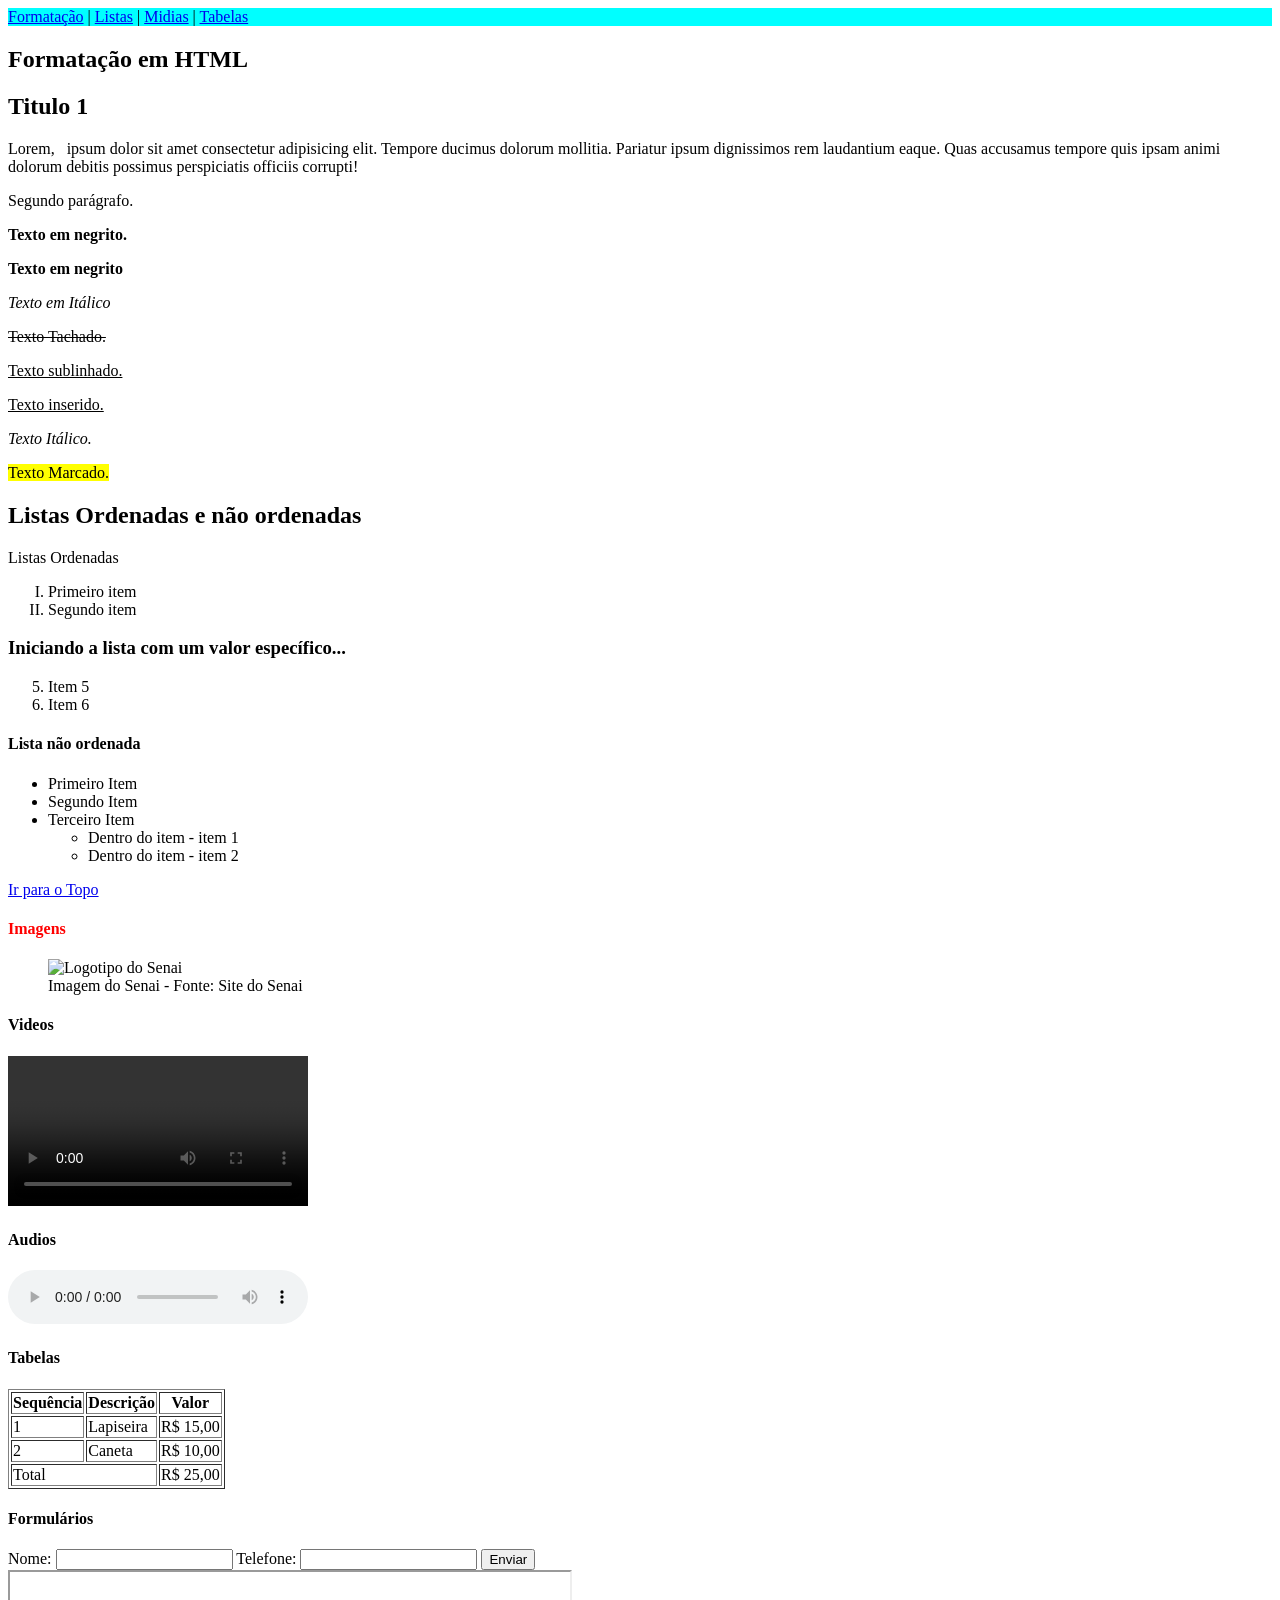
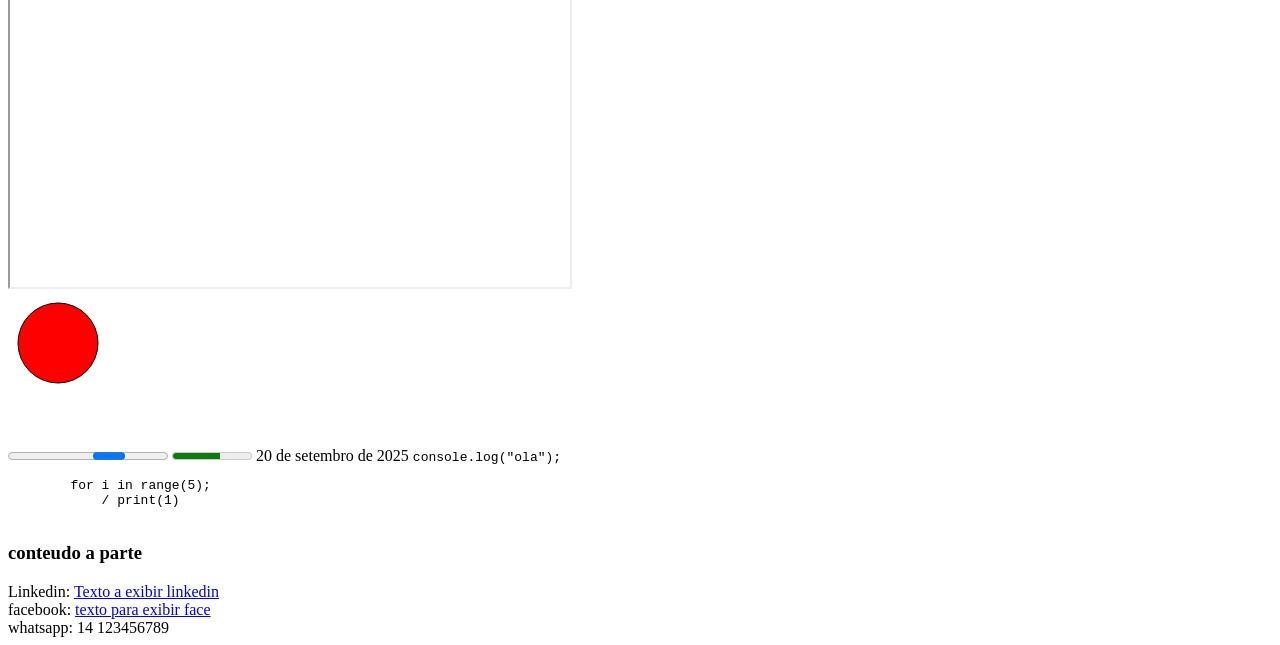
==== Aula 05/exemplo01.html @ a962d5bd "conteudo aula dia 27" ====
<!DOCTYPE html>
<html lang="pt-br">
<head>
    <meta charset="UTF-8">
    <meta name="viewport" content="width=device-width, initial-scale=1.0">
    <style>
        nav {
            background-color: aqua;
        }
        /* selecionando a tag com id = videos e detro a tag videos*/
        #videos video {
            width: 300px;
        }
        /* selecionando por classe */
        .cor-vermelha{
            color: red;
        }
    </style>
    <title>Meu primeiro HTML</title>
</head>
<body>
    <nav id="topo">
        <a href="#formatacao">Formatação</a> | <a href="#listas">Listas</a> |
        <a href="#midias">Midias</a> | <a href="#tabelas">Tabelas</a>
    </nav>
    <section id="formatacao">
        <header>
            <h1>Formatação em HTML</h1>
        </header>

        <h1>Titulo 1</h1>
        <p>
            Lorem, &nbsp; ipsum dolor sit amet consectetur adipisicing elit. Tempore ducimus dolorum mollitia. Pariatur ipsum dignissimos rem laudantium eaque. Quas accusamus tempore quis ipsam animi dolorum debitis possimus perspiciatis officiis corrupti!    
        </p>
        <p>Segundo parágrafo.</p>
        <p><b>Texto em negrito.</b></p>
        <p><strong>Texto em negrito</strong></p>
        <p><i>Texto em Itálico</i></p>
        <p><strike>Texto Tachado.</strike></p>
        <p><u>Texto sublinhado.</u></p>
        <p><ins>Texto inserido.</ins></p>
        <p><em>Texto Itálico.</em></p>
        <p><mark>Texto Marcado.</mark></p>
    </section>
    <section id="listas">
        <header><h2>Listas Ordenadas e não ordenadas</h2></header>
        <section id="lista-ordenada">
            <header>Listas Ordenadas</header>
            <!-- type 1 - numeros de 1 a n -->
            <!-- type A - letras de A a Z -->
            <!-- type I - Algarismos romanos -->
            <ol type="I"> 
                <li>Primeiro item</li>
                <li>Segundo item</li>
            </ol>
            <h3>Iniciando a lista com um valor específico...</h3>
            <ol start="5" type="1">
                <li>Item 5</li>
                <li>Item 6</li>
            </ol>
        </section>
        <section id="lista-nao-ordenada">
            <header><h4>Lista não ordenada</h4></header>
            <ul>
                <li>Primeiro Item</li>
                <li>Segundo Item</li>
                <li>Terceiro Item
                    <ul>
                        <li>Dentro do item - item 1</li>
                        <li>Dentro do item - item 2</li>
                    </ul>
                </li>
            </ul>
            <a href="#formatacao">Ir para o Topo</a>
        </section>
    </section>
    <section id="midias">
        <header><h4 class="cor-vermelha">Imagens</h4></header>
        <figure>
            <img src="https://sp.senai.br/images/senai.svg" 
                alt="Logotipo do Senai">
            <figcaption>Imagem do Senai - Fonte: Site do Senai</figcaption>
        </figure>
        <section id="videos">
            <header><h4>Videos</h4></header>
            <video controls>
                <source src="https://github.com/richard-brosler-senai/java-tools/raw/refs/heads/master/apoios/Java%20Foundations/Midias/video.mp4">
            </video>
        </section>
        <section id="audios">
            <header><h4>Audios</h4></header>
            <audio controls>
                <source src="https://github.com/richard-brosler-senai/java-tools/raw/refs/heads/master/apoios/Java%20Foundations/Midias/MelhorAmigo.mp3">
            </audio>
        </section>
    </section>
    <section id="tabelas">
        <header><h4>Tabelas</h4></header>
        <table border="1">
            <thead>
                <tr> <!-- Inicio de uma linha -->
                    <th>Sequência</th>
                    <th>Descrição</th>
                    <th>Valor</th>
                </tr>
            </thead>
            <tbody> <!-- corpo da tabela -->
                <tr>
                    <td>1</td>
                    <td>Lapiseira</td>
                    <td>R$ 15,00</td>
                </tr>
                <tr>
                    <td>2</td>
                    <td>Caneta</td>
                    <td>R$ 10,00</td>
                </tr>
            </tbody>
            <tfoot>
                <tr>
                    <td colspan="2">Total</td>
                    <td>R$ 25,00</td>
                </tr>
            </tfoot>
        </table>
    </section>
    <section id="formularios">
        <header><h4>Formulários</h4></header>
        <form action="#" method="post">
            <label for="nome">Nome:</label>
            <input type="text" name="nome" id="nome">

            <label for="telefone">Telefone:</label>
            <input type="tel" name="telefone" id="telefone">

            <input type="submit" value="Enviar">
        </form>
    </section>
    <selection id="iframes">
        <iframe width="560" height="315" src=https://youtu.be/oJSnnHVnLmA?si=ahUoHLo1A54-qy1K></iframe>
    </selection>
    <!-- parte interna desenho -->
    <section id="desenho">
        <svg width="100">
            <circle cx="50" cy="50" r="40" stroke="black" fill="red" />
        </svg>
    </section>
    <!-- outras tags -->
    <section id="outras tags">
        <progress></progress>
        <meter value="0.6">60%</meter>
        <time datetime="2025-09-20">20 de setembro de 2025</time>
        <!-- usada para mostrar um codigo de programação -->
         <code>console.log("ola");
         </code>
         <!-- usada para mostrar um texto de forma que estiver escrito com quebras de linhas -->
         <pre>
        for i in range(5);
            / print(1) 
         </pre>
    </section>
    <aside>
        <h3>conteudo a parte</h3>
    </aside>
    <footer>
        Linkedin: <a href="link para o linkedin">Texto a exibir linkedin</a>
        <br>
        facebook: <a href="link para o facebook">texto para exibir face</a>
        <br>
        whatsapp: 14 123456789
        <br>
    </footer>
    <!-- java script sempre ficará no final do documento -->
     <script>
        alert("Ola pessoal!");
     </script>
</body>
</html>
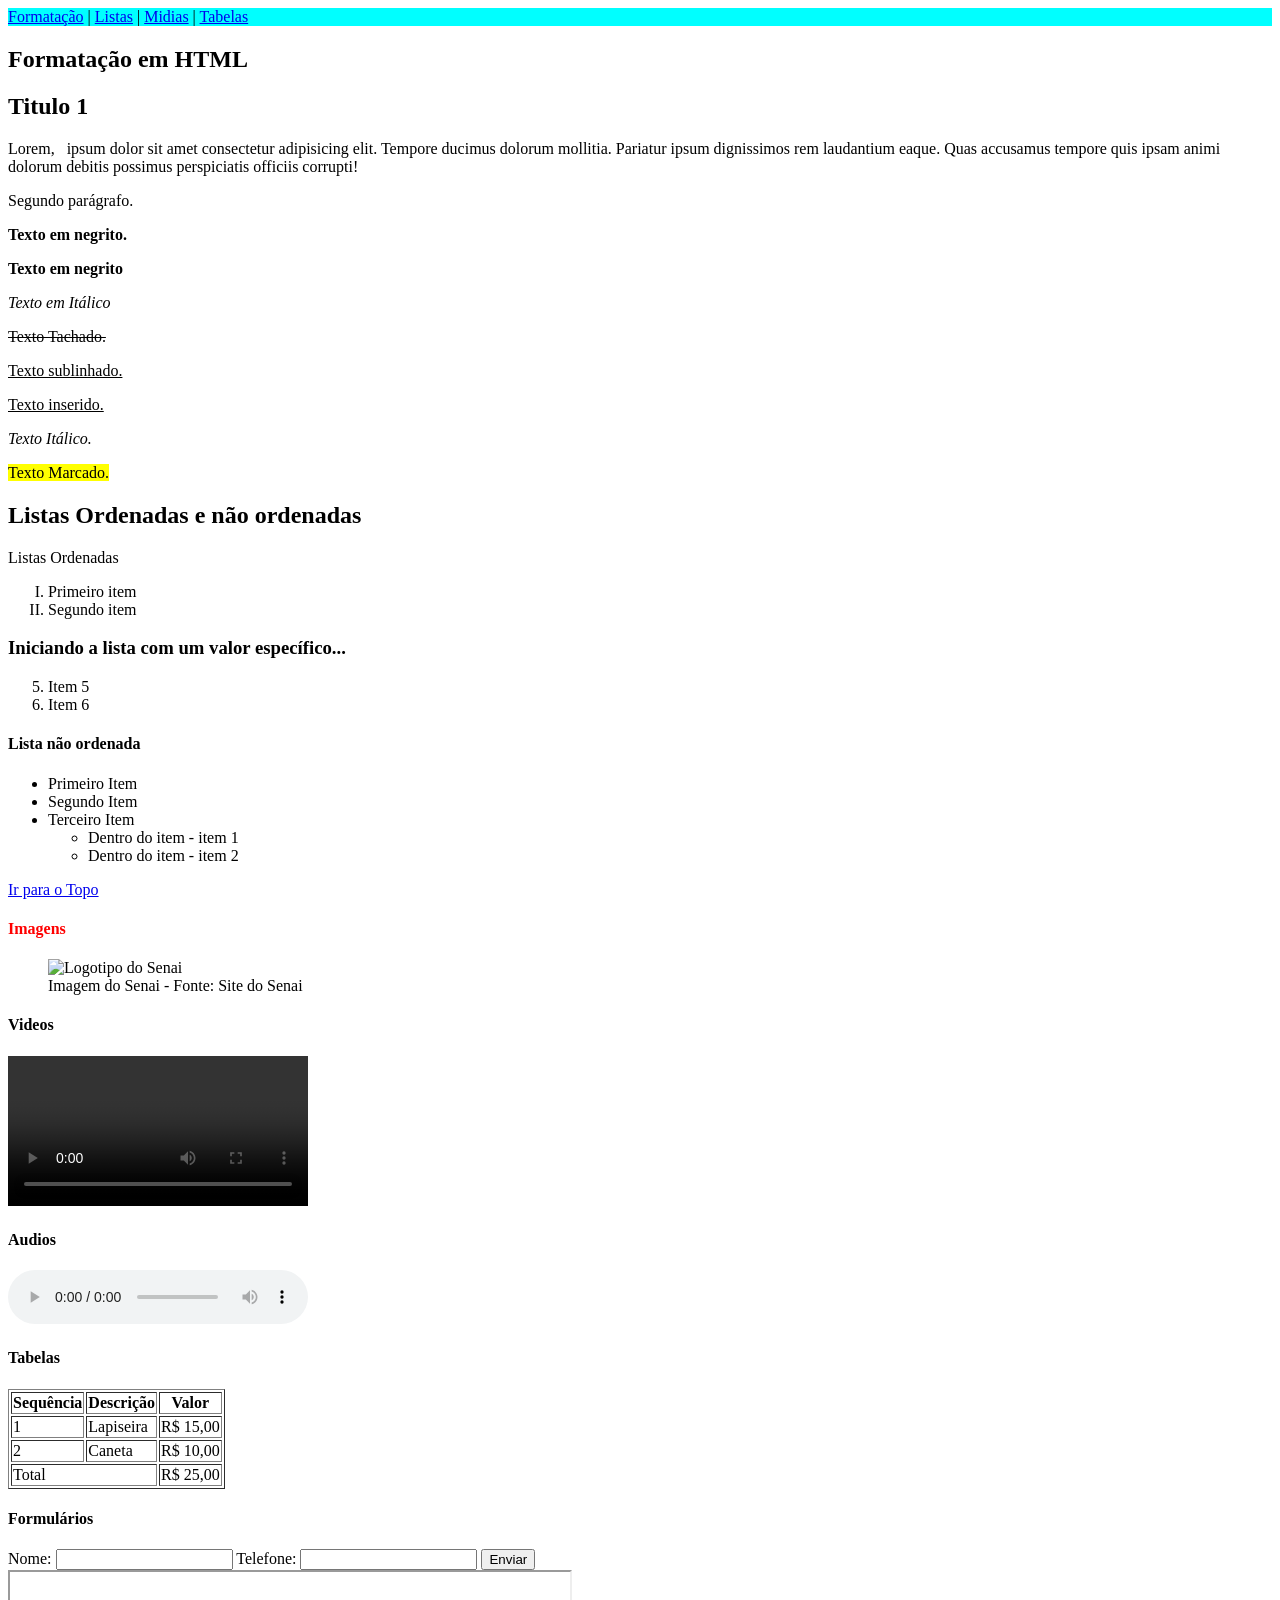
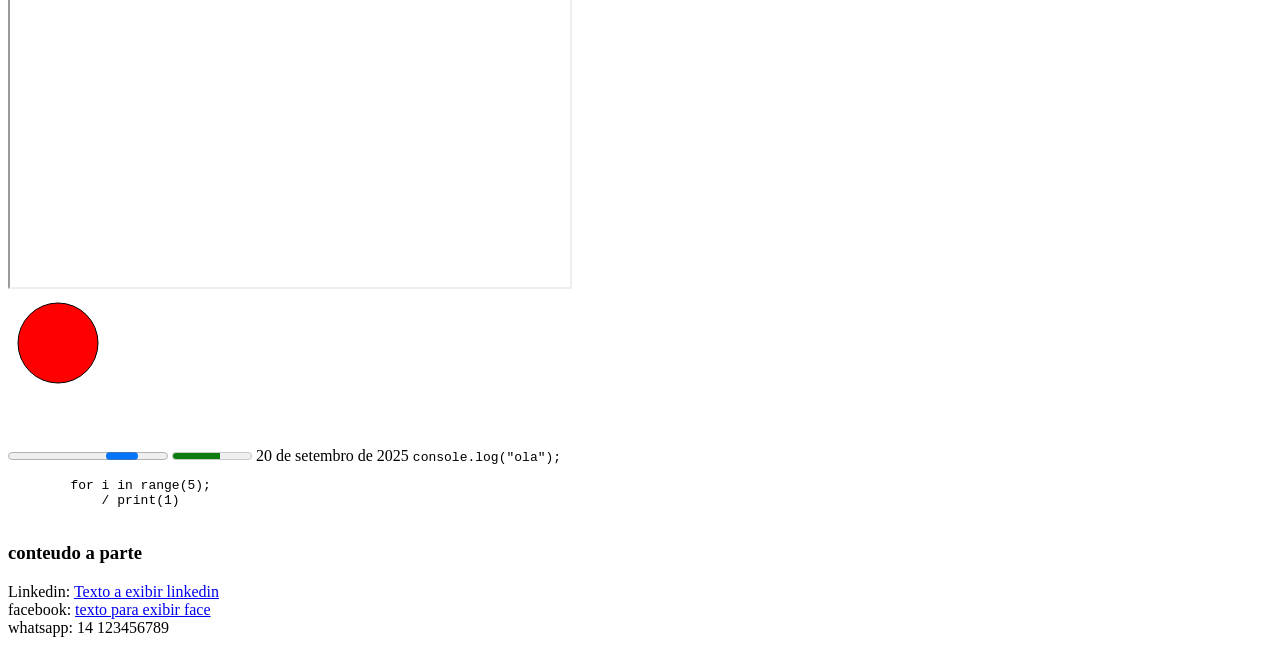
==== commit 5506c907: "conteudo da aula do dia 27/09/2025" ====
--- a/Aula 05/exemplo01.html
+++ b/Aula 05/exemplo01.html
@@ -137,7 +137,7 @@
         </form>
     </section>
     <selection id="iframes">
-        <iframe width="560" height="315" src=https://youtu.be/oJSnnHVnLmA?si=ahUoHLo1A54-qy1K></iframe>
+        <iframe width="560" height="315" src=https://youtu.be/tKlgfjz9My4=ahUoHLo1A54-qy1K></iframe>
     </selection>
     <!-- parte interna desenho -->
     <section id="desenho">
